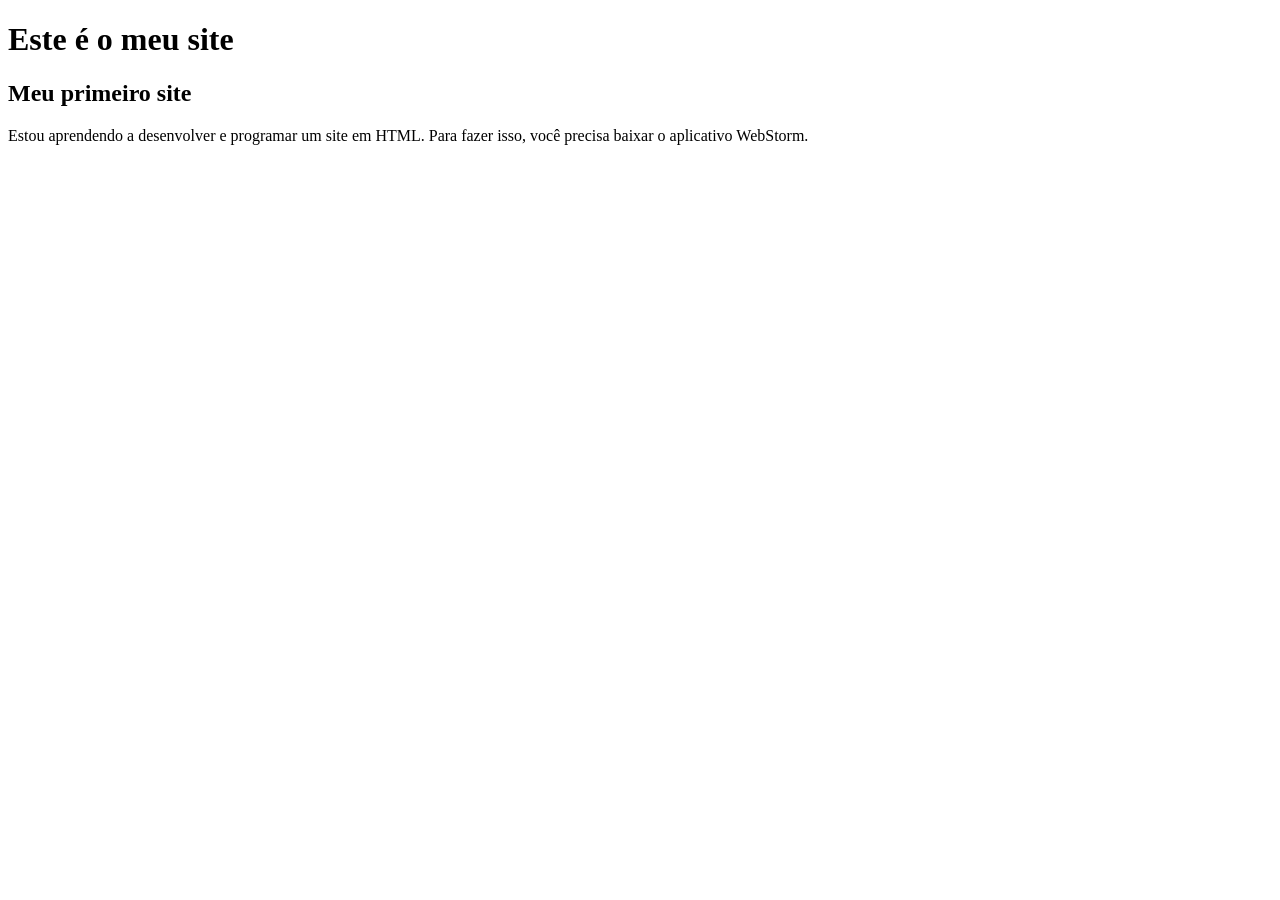
==== docs/index.html @ 69e7a206 "Add files via upload" ====
<!DOCTYPE html>
<html lang="pt-br">
<head>
    <meta charset="UTF-8">
    <title>Cartão de visita do André</title>
</head>
<body>
<h1>Este é o meu site</h1>
<h2>Meu primeiro site</h2>

<p>Estou aprendendo a desenvolver e programar um site em HTML. Para fazer isso, você precisa baixar o aplicativo WebStorm.</p>

</body>
</html>
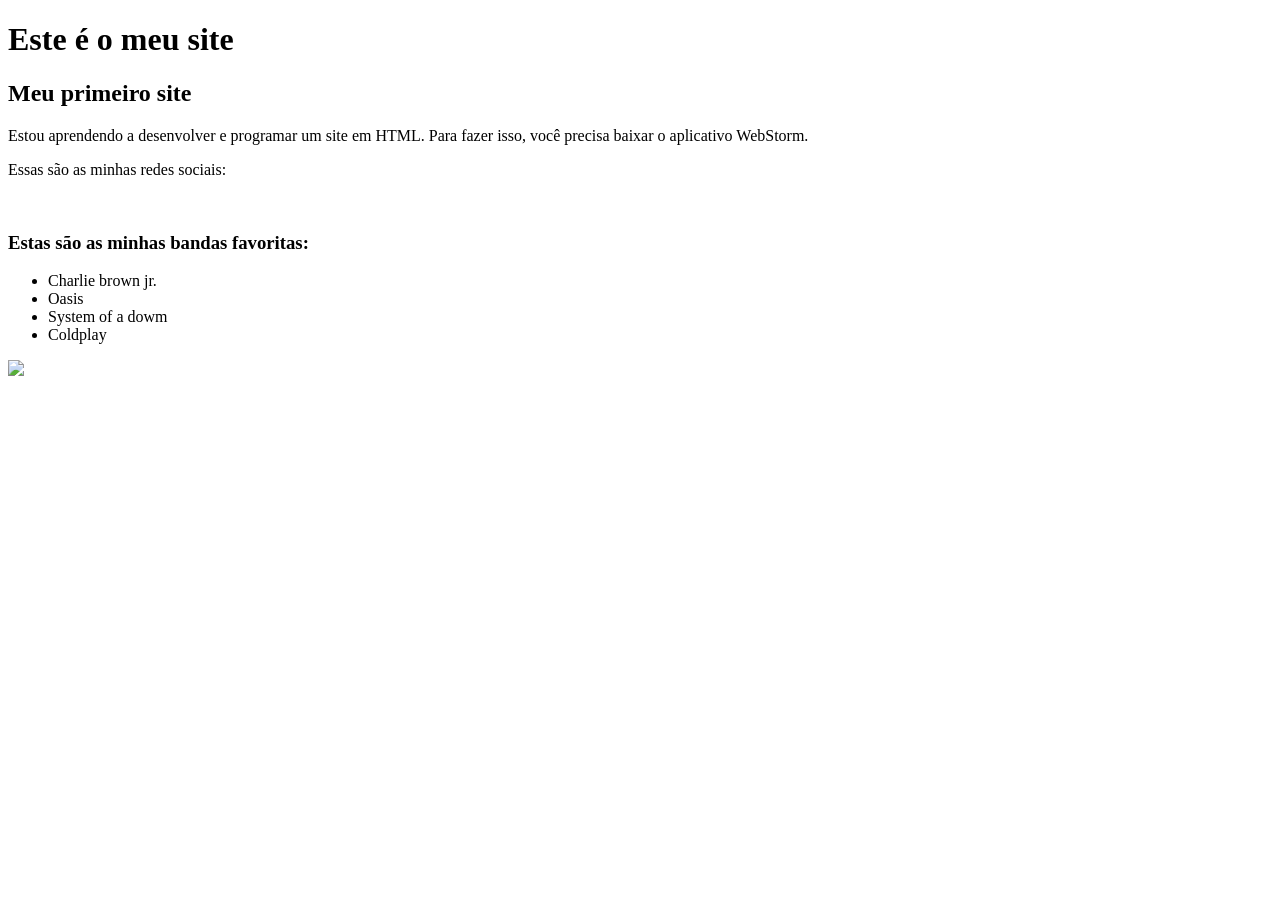
==== commit 68d9f0a0: "Add files via upload" ====
--- a/docs/index.html
+++ b/docs/index.html
@@ -10,5 +10,28 @@
 
 <p>Estou aprendendo a desenvolver e programar um site em HTML. Para fazer isso, você precisa baixar o aplicativo WebStorm.</p>
 
+<p>Essas são as minhas redes sociais:</p>
+
+<a href="https://instagram.com/3andremartins    ">
+<img src="https://t4.ftcdn.net/jpg/02/98/31/59/360_F_298315933_FdK3b8wCs7EhYWlJqieSvmSgTOr9MSfR.jpg" alt="">
+</a>
+
+<h3>Estas são as minhas bandas favoritas:</h3>
+
+<ul> <!-- lista não ordenada -->
+    <li>Charlie brown jr.</li>
+    <li>Oasis</li>
+    <li>System of a dowm</li>
+    <li>Coldplay</li>
+</ul>
+
+<img src="https://i.ytimg.com/vi/k7pr4VTk5cQ/hq720.jpg?sqp=-oaymwEXCK4FEIIDSFryq4qpAwkIARUAAIhCGAE=&rs=AOn4CLCPAnB6Py2AYVlgtJHQTjjP3EEEUA">
+
 </body>
-</html>+</html>
+
+
+
+
+
+
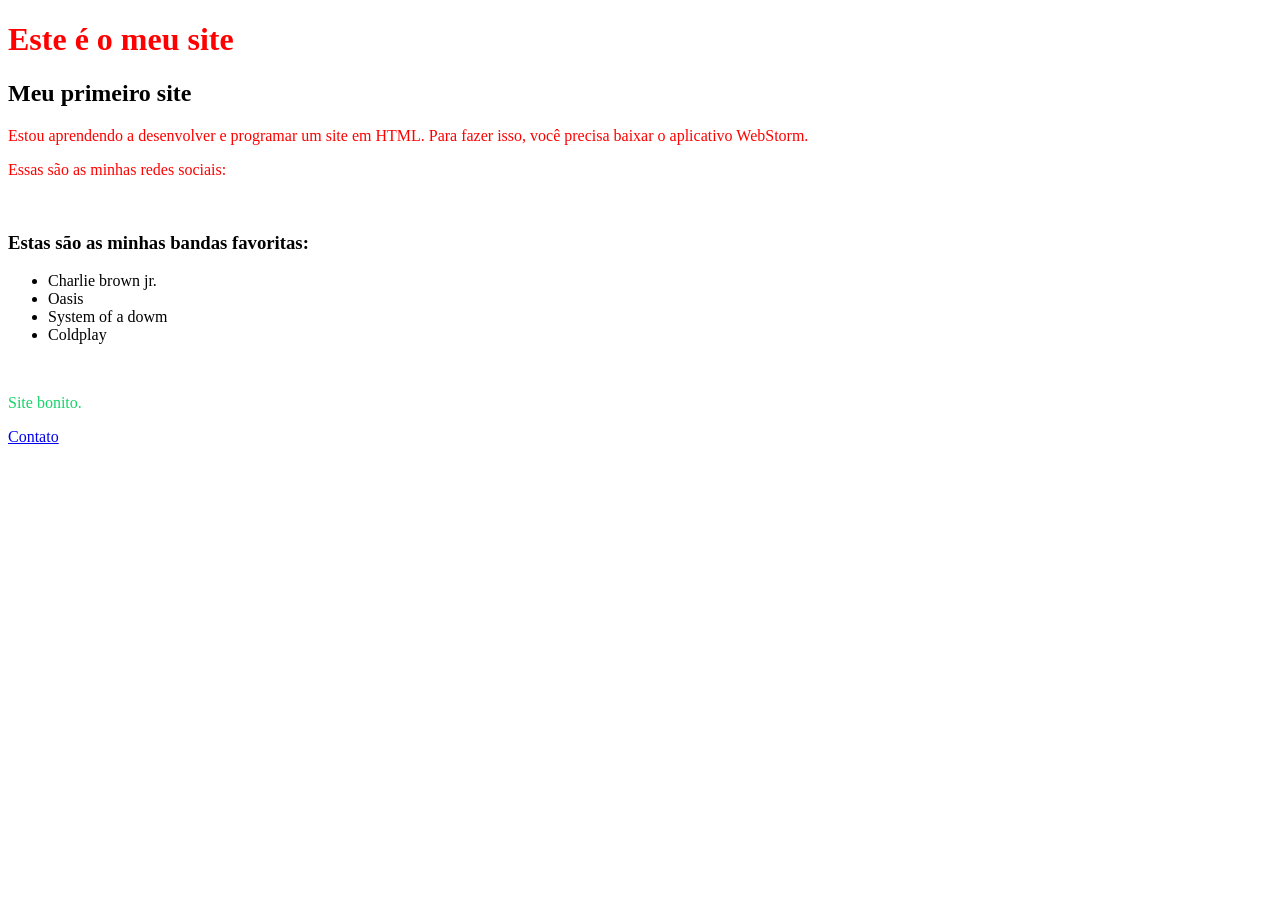
==== commit 67cd433a: "Add files via upload" ====
--- a/docs/index.html
+++ b/docs/index.html
@@ -1,8 +1,13 @@
 <!DOCTYPE html>
-<html lang="pt-br">
+<html lang="pt-br" xmlns="">
 <head>
     <meta charset="UTF-8">
     <title>Cartão de visita do André</title>
+    <style>
+        p, h1 {
+            color: red;
+        }
+    </style>
 </head>
 <body>
 <h1>Este é o meu site</h1>
@@ -25,7 +30,13 @@
     <li>Coldplay</li>
 </ul>
 
-<img src="https://i.ytimg.com/vi/k7pr4VTk5cQ/hq720.jpg?sqp=-oaymwEXCK4FEIIDSFryq4qpAwkIARUAAIhCGAE=&rs=AOn4CLCPAnB6Py2AYVlgtJHQTjjP3EEEUA">
+<img src="https://i.ytimg.com/vi/k7pr4VTk5cQ/hq720.jpg?sqp=-oaymwEXCK4FEIIDSFryq4qpAwkIARUAAIhCGAE=&rs=AOn4CLCPAnB6Py2AYVlgtJHQTjjP3EEEUA" alt="">
+
+<p style="color: #13D56A;"> Site bonito.</p>
+
+    <link rel="stylesheet" href="principal.css">
+
+<a href="contato.html">Contato</a>
 
 </body>
 </html>
